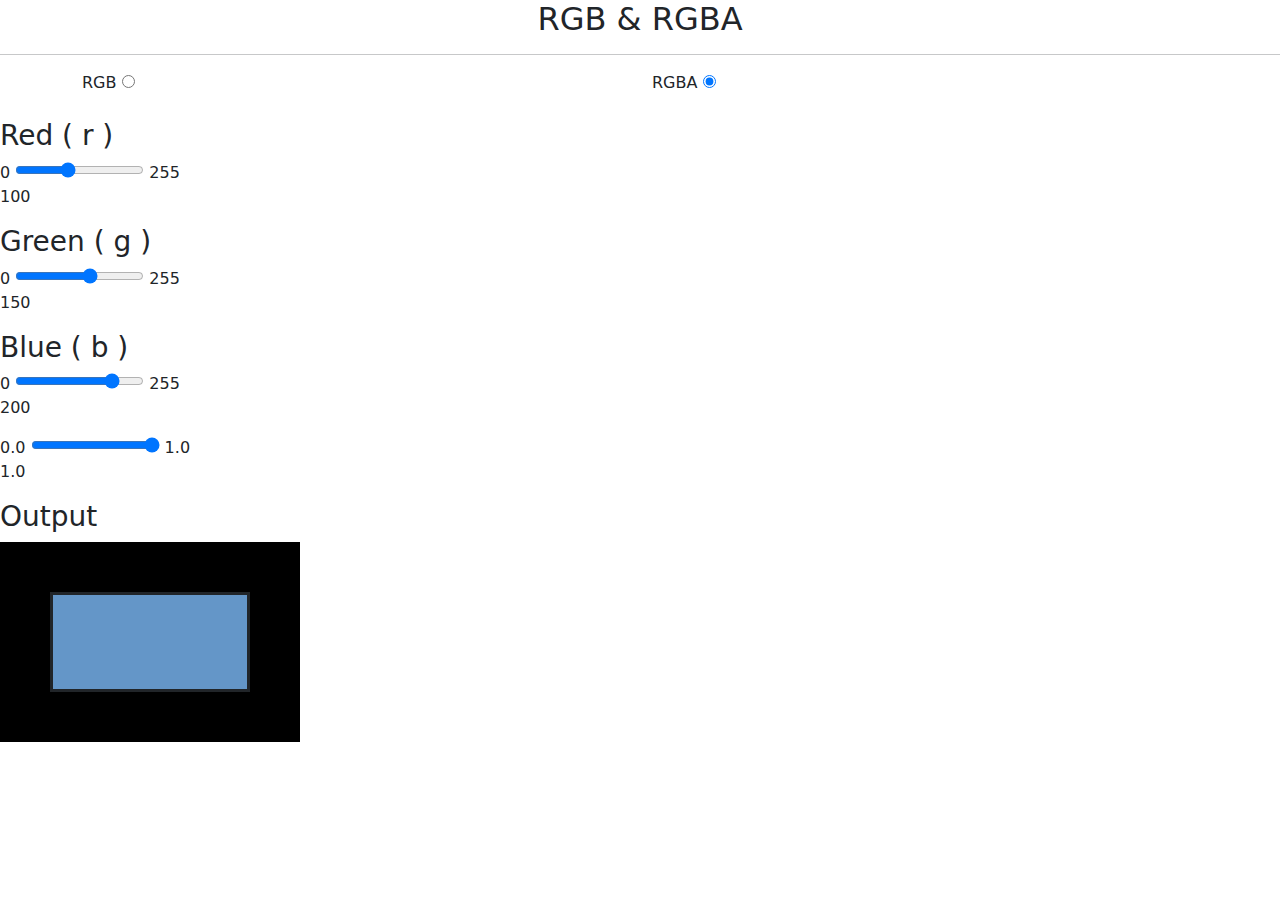
==== index.html @ 7fee93c8 "Code Preparation" ====
<!DOCTYPE html>
<html lang="en">

<head>
  <meta charset="UTF-8">
  <meta name="viewport" content="width=device-width, initial-scale=1.0">
  <title>Color Picker System</title>
  <link rel="stylesheet" href="styles/custom/style.css">
  <style></style>
  <link rel="stylesheet" href="styles/packages/bootstrap/css/bootstrap.css">
</head>

<body>
  <!-- Header -->
  <h2>RGB & RGBA</h2>
  <hr>
  <!-- Selection -->
  <div class="container">
    <div class="row">
      <div class="col">
        <label for="rgb-selection">RGB</label>
        <input onclick="rgb.prepareRgb()" type="radio" name="rgb-or-rgba" id="rgb-selection">
      </div>
      <div class="col">
        <label for="rgba-selection">RGBA</label>
        <input checked onclick="rgb.prepareRgba()" type="radio" name="rgb-or-rgba" id="rgba-selection">
      </div>
    </div>
  </div>
  <br>
  <!-- Red -->
  <div class="parameter-area">
    <h3>Red ( r )</h3>
    <span> 0 <input oninput="rgb.redSet()" type="range" name="rgb-red-input-range" id="rgb-red-input-range" min="0"
        max="255" value="100"> 255</span>
    <p id="rgb-red-output-number">100</p>
  </div>
  <!-- Green -->
  <div class="parameter-area">
    <h3>Green ( g )</h3>
    <span>0 <input oninput="rgb.greenSet()" type="range" name="rgb-green-input-range" id="rgb-green-input-range" min="0"
        max="255" value="150"> 255</span>
    <p id="rgb-green-output-number">150</p>
  </div>
  <!-- Blue -->
  <div class="parameter-area">
    <h3>Blue ( b )</h3>
    <span> 0 <input type="range" oninput="rgb.blueSet()" name="rgb-blue-input-range" id="rgb-blue-input-range" min="0"
        max="255" value="200">
      255</span>
    <p id="rgb-blue-output-number">200</p>
  </div>
  <!-- Alpha -->
  <div id="rgb-alpha-area" class="parameter-area">
    <span>0.0 <input oninput="rgb.alphaSet()" type="range" value="100" min="0" max="100" id="rgb-alpha-input-range"
        name="rgb-input-input-range"> 1.0</span>
    <p id="rgb-alpha-output-number">1.0</p>
  </div>
  <!-- Color Output -->
  <h3>Output</h3>
  <div class="background-area">
    <div class="area" id="rgb-output-color"></div>
  </div>
  <!-- Scripts -->
  <script src="scripts/packages/bootstrap/js/bootstrap.bundle.js"></script>
  <script src="scripts/custom/main.js"></script>
</body>

</html>
---- styles/custom/style.css ----
h2 {
  text-align: center;
}

.area {
  width: 200px;
  height: 100px;
  border: solid;
  margin: auto;
}

.background-area {
  width: 300px;
  height: 200px;
  background-color: black;
  align-items: center;
  display: flex;
}

#rgb-output-color {
  background-color: rgb(100, 150, 200);
}
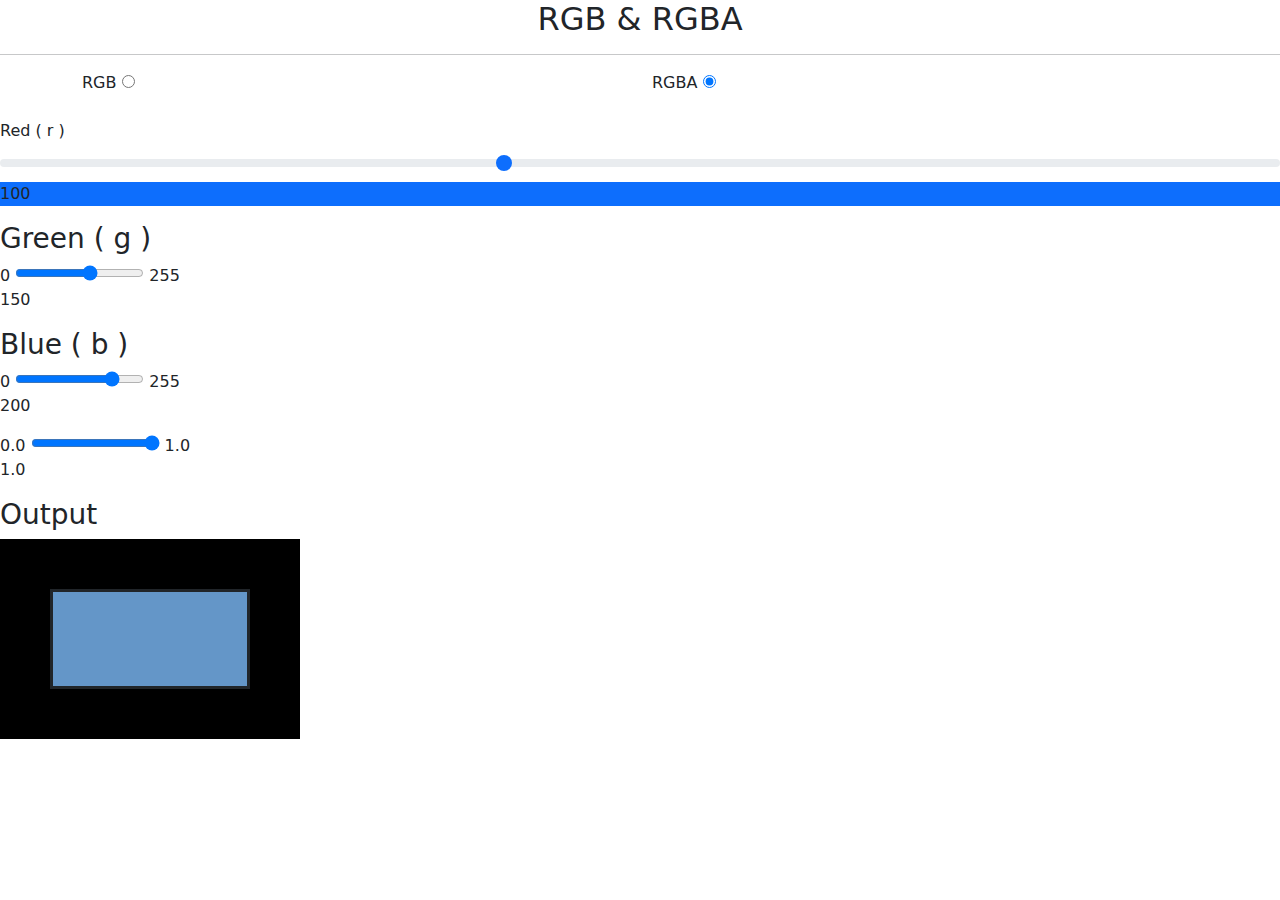
==== commit da481fec: "Style Red section" ====
--- a/index.html
+++ b/index.html
@@ -30,10 +30,9 @@
   <br>
   <!-- Red -->
   <div class="parameter-area">
-    <h3>Red ( r )</h3>
-    <span> 0 <input oninput="rgb.redSet()" type="range" name="rgb-red-input-range" id="rgb-red-input-range" min="0"
-        max="255" value="100"> 255</span>
-    <p id="rgb-red-output-number">100</p>
+    <label class="form-label" for="rgb-red-input-range">Red ( r )</label>
+    <input class="form-range" oninput="rgb.redSet()" type="range" name="rgb-red-input-range" id="rgb-red-input-range" min="0" max="255" value="100">
+    <p class="bg-primary" id="rgb-red-output-number">100</p>
   </div>
   <!-- Green -->
   <div class="parameter-area">
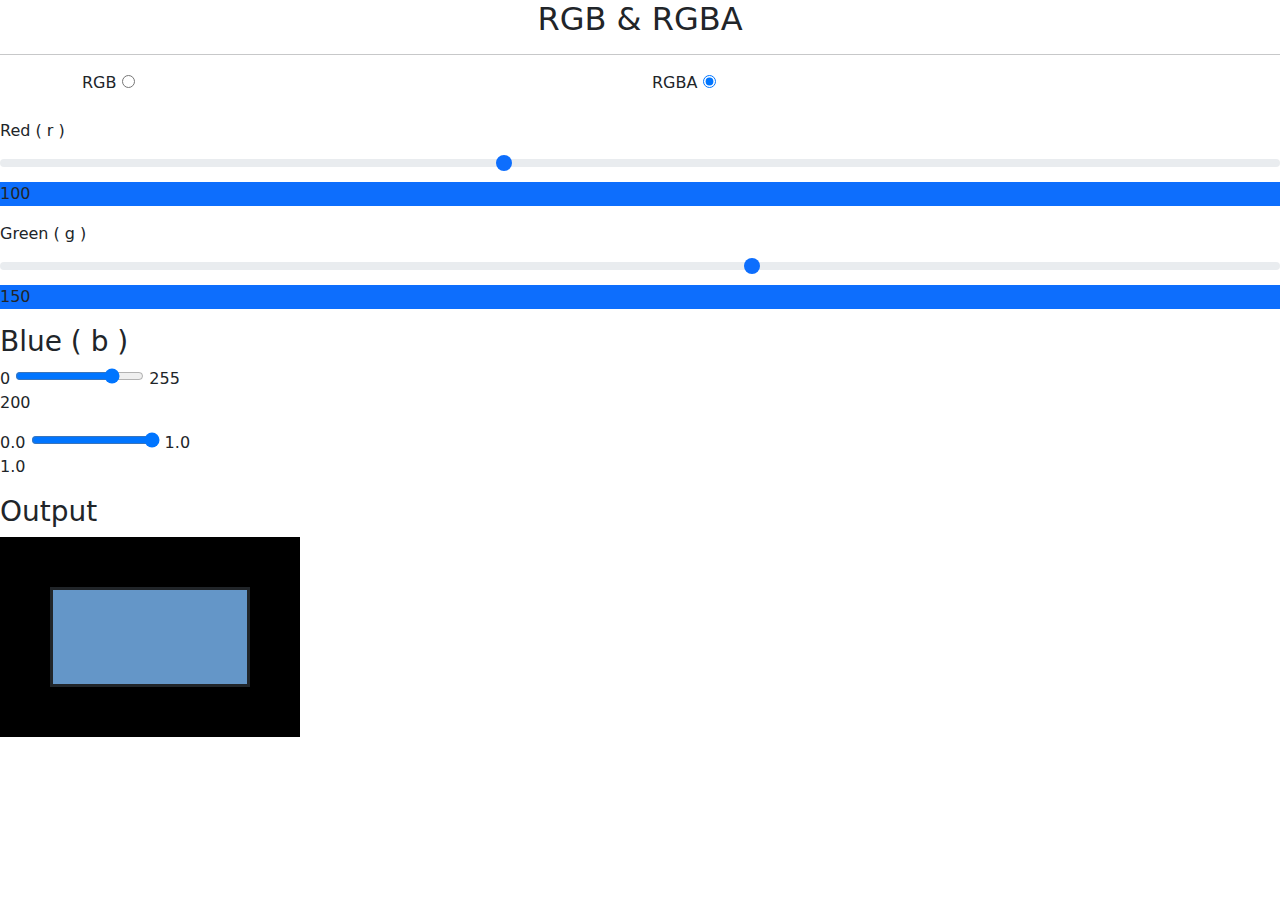
==== commit 73583147: "Style Green section" ====
--- a/index.html
+++ b/index.html
@@ -31,15 +31,16 @@
   <!-- Red -->
   <div class="parameter-area">
     <label class="form-label" for="rgb-red-input-range">Red ( r )</label>
-    <input class="form-range" oninput="rgb.redSet()" type="range" name="rgb-red-input-range" id="rgb-red-input-range" min="0" max="255" value="100">
+    <input class="form-range" oninput="rgb.redSet()" type="range" name="rgb-red-input-range" id="rgb-red-input-range"
+      min="0" max="255" value="100">
     <p class="bg-primary" id="rgb-red-output-number">100</p>
   </div>
   <!-- Green -->
   <div class="parameter-area">
-    <h3>Green ( g )</h3>
-    <span>0 <input oninput="rgb.greenSet()" type="range" name="rgb-green-input-range" id="rgb-green-input-range" min="0"
-        max="255" value="150"> 255</span>
-    <p id="rgb-green-output-number">150</p>
+    <label class="form-label" for="rgb-green-input-range">Green ( g )</label>
+    <input class="form-range" oninput="rgb.greenSet()" type="range" name="rgb-green-input-range" id="rgb-green-input-range" max="255"
+      min="0" value="150">
+    <p class="bg-primary" id="rgb-green-output-number">150</p>
   </div>
   <!-- Blue -->
   <div class="parameter-area">
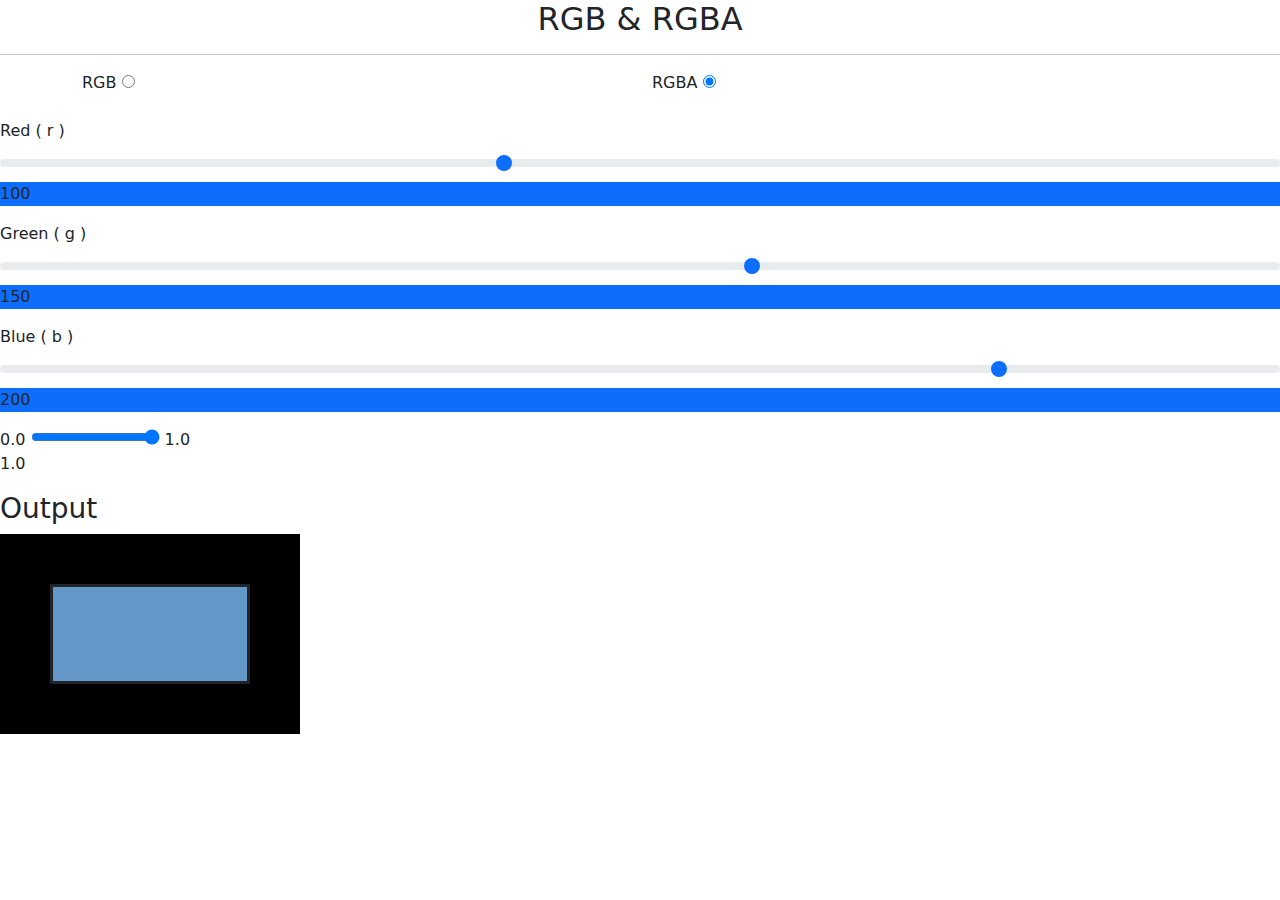
==== commit b8c5707c: "Style Blue section" ====
--- a/index.html
+++ b/index.html
@@ -38,17 +38,16 @@
   <!-- Green -->
   <div class="parameter-area">
     <label class="form-label" for="rgb-green-input-range">Green ( g )</label>
-    <input class="form-range" oninput="rgb.greenSet()" type="range" name="rgb-green-input-range" id="rgb-green-input-range" max="255"
-      min="0" value="150">
+    <input class="form-range" oninput="rgb.greenSet()" type="range" name="rgb-green-input-range"
+      id="rgb-green-input-range" min="0" max="255" value="150">
     <p class="bg-primary" id="rgb-green-output-number">150</p>
   </div>
   <!-- Blue -->
   <div class="parameter-area">
-    <h3>Blue ( b )</h3>
-    <span> 0 <input type="range" oninput="rgb.blueSet()" name="rgb-blue-input-range" id="rgb-blue-input-range" min="0"
-        max="255" value="200">
-      255</span>
-    <p id="rgb-blue-output-number">200</p>
+    <label class="form-label" for="rgb-blue-input-range">Blue ( b )</label>
+    <input class="form-range" type="range" oninput="rgb.blueSet()" name="rgb-blue-input-range" id="rgb-blue-input-range" min="0" max="255"
+      value="200">
+    <p class="bg-primary" id="rgb-blue-output-number">200</p>
   </div>
   <!-- Alpha -->
   <div id="rgb-alpha-area" class="parameter-area">
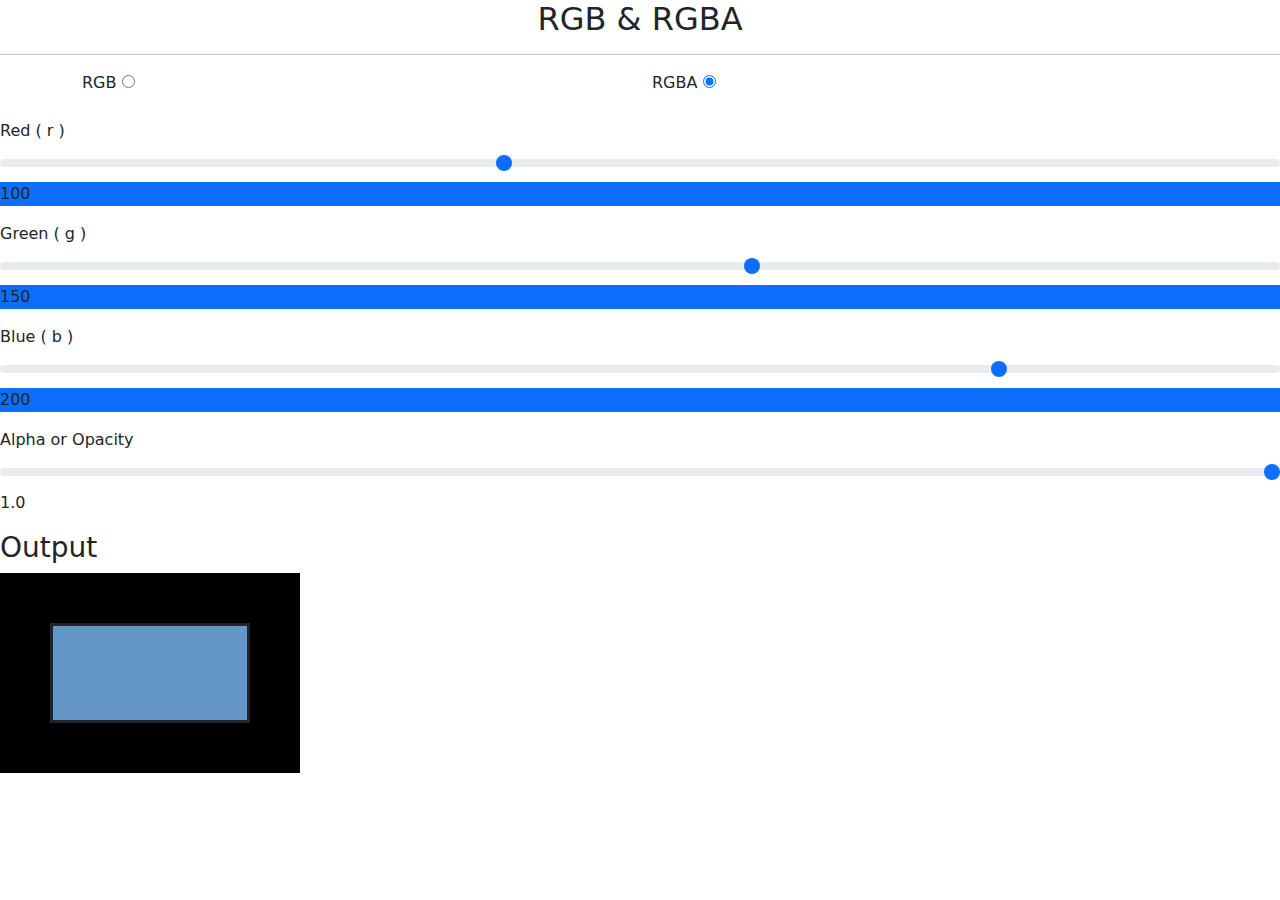
==== commit 21e62781: "Style Alpha section" ====
--- a/index.html
+++ b/index.html
@@ -45,14 +45,15 @@
   <!-- Blue -->
   <div class="parameter-area">
     <label class="form-label" for="rgb-blue-input-range">Blue ( b )</label>
-    <input class="form-range" type="range" oninput="rgb.blueSet()" name="rgb-blue-input-range" id="rgb-blue-input-range" min="0" max="255"
-      value="200">
+    <input class="form-range" type="range" oninput="rgb.blueSet()" name="rgb-blue-input-range" id="rgb-blue-input-range"
+      min="0" max="255" value="200">
     <p class="bg-primary" id="rgb-blue-output-number">200</p>
   </div>
   <!-- Alpha -->
   <div id="rgb-alpha-area" class="parameter-area">
-    <span>0.0 <input oninput="rgb.alphaSet()" type="range" value="100" min="0" max="100" id="rgb-alpha-input-range"
-        name="rgb-input-input-range"> 1.0</span>
+    <label for="rgb-alpha-input-range" class="form-label">Alpha or Opacity</label>
+    <input class="form-range" oninput="rgb.alphaSet()" type="range" value="100" min="0" max="100" name="rgb-input-input-range"
+      id="rgb-alpha-input-range">
     <p id="rgb-alpha-output-number">1.0</p>
   </div>
   <!-- Color Output -->
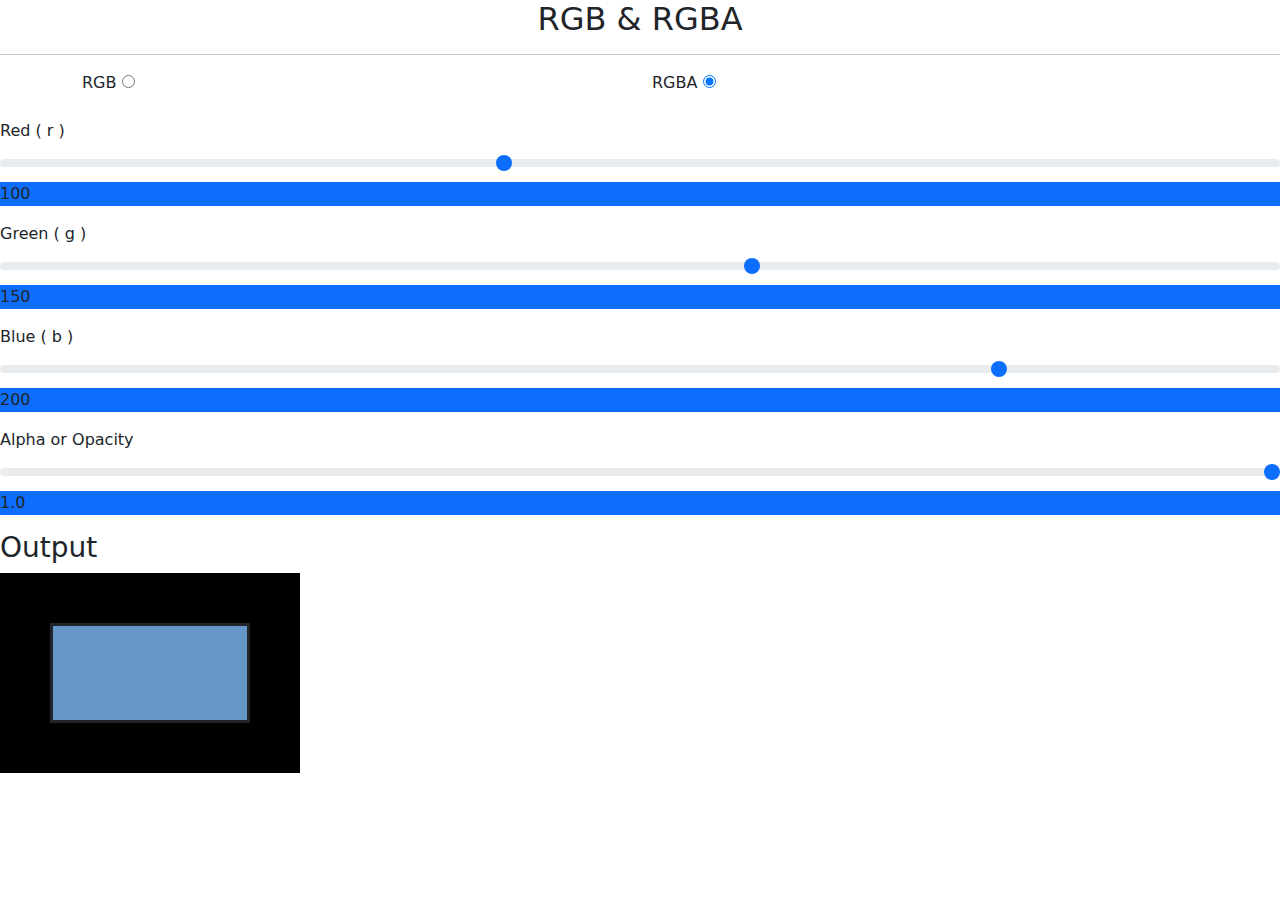
==== commit 4cc62bec: "... Style Alpha section" ====
--- a/index.html
+++ b/index.html
@@ -54,7 +54,7 @@
     <label for="rgb-alpha-input-range" class="form-label">Alpha or Opacity</label>
     <input class="form-range" oninput="rgb.alphaSet()" type="range" value="100" min="0" max="100" name="rgb-input-input-range"
       id="rgb-alpha-input-range">
-    <p id="rgb-alpha-output-number">1.0</p>
+    <p class="bg-primary" id="rgb-alpha-output-number">1.0</p>
   </div>
   <!-- Color Output -->
   <h3>Output</h3>
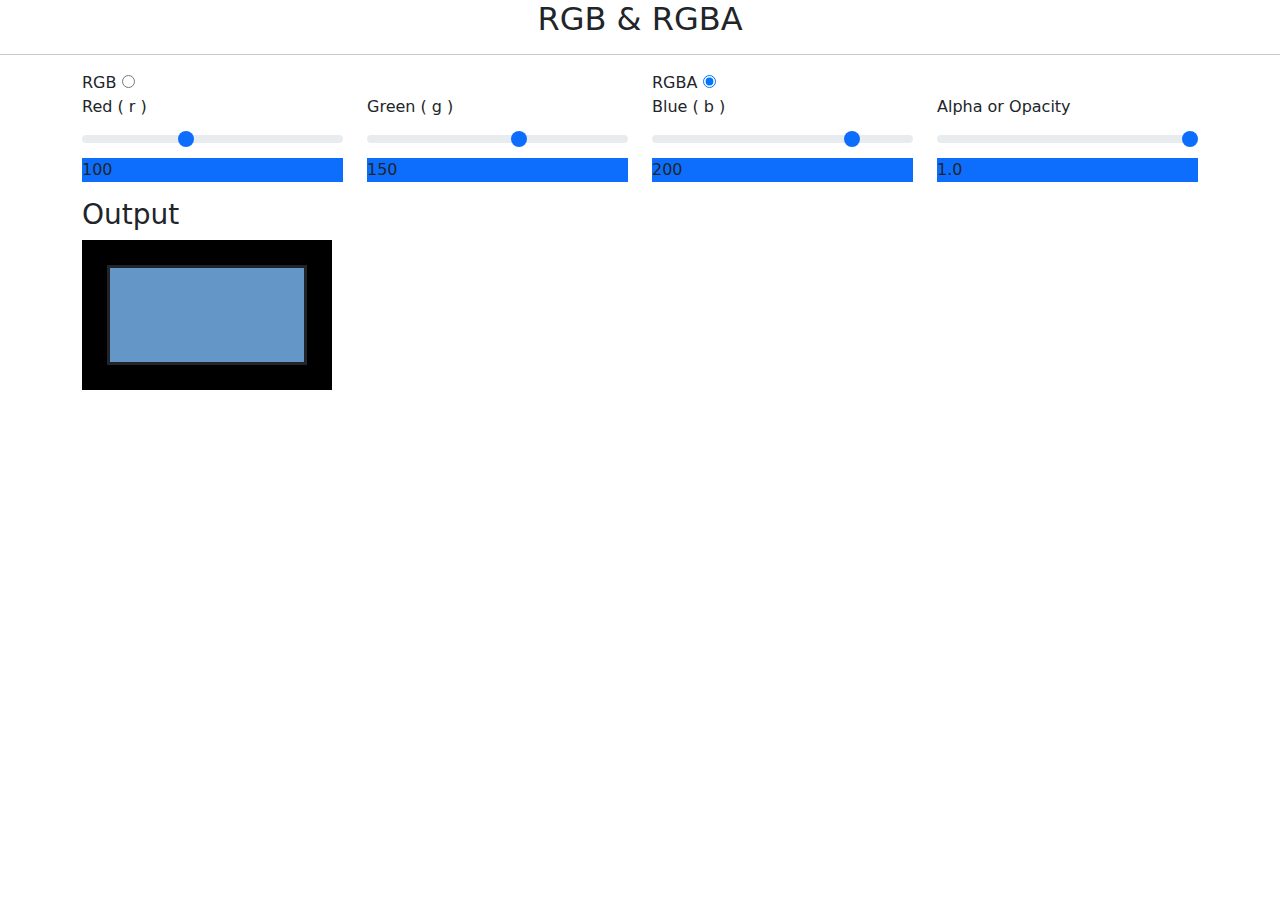
==== commit 509efb35: "Made Responsive" ====
--- a/index.html
+++ b/index.html
@@ -16,7 +16,7 @@
   <hr>
   <!-- Selection -->
   <div class="container">
-    <div class="row">
+    <div class="row justify-">
       <div class="col">
         <label for="rgb-selection">RGB</label>
         <input onclick="rgb.prepareRgb()" type="radio" name="rgb-or-rgba" id="rgb-selection">
@@ -26,40 +26,42 @@
         <input checked onclick="rgb.prepareRgba()" type="radio" name="rgb-or-rgba" id="rgba-selection">
       </div>
     </div>
-  </div>
-  <br>
-  <!-- Red -->
-  <div class="parameter-area">
-    <label class="form-label" for="rgb-red-input-range">Red ( r )</label>
-    <input class="form-range" oninput="rgb.redSet()" type="range" name="rgb-red-input-range" id="rgb-red-input-range"
-      min="0" max="255" value="100">
-    <p class="bg-primary" id="rgb-red-output-number">100</p>
-  </div>
-  <!-- Green -->
-  <div class="parameter-area">
-    <label class="form-label" for="rgb-green-input-range">Green ( g )</label>
-    <input class="form-range" oninput="rgb.greenSet()" type="range" name="rgb-green-input-range"
-      id="rgb-green-input-range" min="0" max="255" value="150">
-    <p class="bg-primary" id="rgb-green-output-number">150</p>
-  </div>
-  <!-- Blue -->
-  <div class="parameter-area">
-    <label class="form-label" for="rgb-blue-input-range">Blue ( b )</label>
-    <input class="form-range" type="range" oninput="rgb.blueSet()" name="rgb-blue-input-range" id="rgb-blue-input-range"
-      min="0" max="255" value="200">
-    <p class="bg-primary" id="rgb-blue-output-number">200</p>
-  </div>
-  <!-- Alpha -->
-  <div id="rgb-alpha-area" class="parameter-area">
-    <label for="rgb-alpha-input-range" class="form-label">Alpha or Opacity</label>
-    <input class="form-range" oninput="rgb.alphaSet()" type="range" value="100" min="0" max="100" name="rgb-input-input-range"
-      id="rgb-alpha-input-range">
-    <p class="bg-primary" id="rgb-alpha-output-number">1.0</p>
-  </div>
-  <!-- Color Output -->
-  <h3>Output</h3>
-  <div class="background-area">
-    <div class="area" id="rgb-output-color"></div>
+    <div class="row">
+      <br>
+      <!-- Red -->
+      <div class="parameter-area col-10 col-sm-6 col-md-4 col-lg-3">
+        <label class="form-label" for="rgb-red-input-range">Red ( r )</label>
+        <input class="form-range" oninput="rgb.redSet()" type="range" name="rgb-red-input-range"
+          id="rgb-red-input-range" min="0" max="255" value="100">
+        <p class="bg-primary" id="rgb-red-output-number">100</p>
+      </div>
+      <!-- Green -->
+      <div class="parameter-area parameter-area col-10 col-sm-6 col-md-4 col-lg-3">
+        <label class="form-label" for="rgb-green-input-range">Green ( g )</label>
+        <input class="form-range" oninput="rgb.greenSet()" type="range" name="rgb-green-input-range"
+          id="rgb-green-input-range" min="0" max="255" value="150">
+        <p class="bg-primary" id="rgb-green-output-number">150</p>
+      </div>
+      <!-- Blue -->
+      <div class="parameter-area col-10 col-sm-6 col-md-4 col-lg-3">
+        <label class="form-label" for="rgb-blue-input-range">Blue ( b )</label>
+        <input class="form-range" type="range" oninput="rgb.blueSet()" name="rgb-blue-input-range"
+          id="rgb-blue-input-range" min="0" max="255" value="200">
+        <p class="bg-primary" id="rgb-blue-output-number">200</p>
+      </div>
+      <!-- Alpha -->
+      <div id="rgb-alpha-area" class="parameter-area  col-10 col-sm-6 col-md-4 col-lg-3">
+        <label for="rgb-alpha-input-range" class="form-label">Alpha or Opacity</label>
+        <input class="form-range" oninput="rgb.alphaSet()" type="range" value="100" min="0" max="100"
+          name="rgb-input-input-range" id="rgb-alpha-input-range">
+        <p class="bg-primary" id="rgb-alpha-output-number">1.0</p>
+      </div>
+    </div>
+    <!-- Color Output -->
+    <h3>Output</h3>
+    <div class="background-area">
+      <div class="area" id="rgb-output-color"></div>
+    </div>
   </div>
   <!-- Scripts -->
   <script src="scripts/packages/bootstrap/js/bootstrap.bundle.js"></script>
--- a/styles/custom/style.css
+++ b/styles/custom/style.css
@@ -10,8 +10,8 @@
 }
 
 .background-area {
-  width: 300px;
-  height: 200px;
+  width: 250px;
+  height: 150px;
   background-color: black;
   align-items: center;
   display: flex;
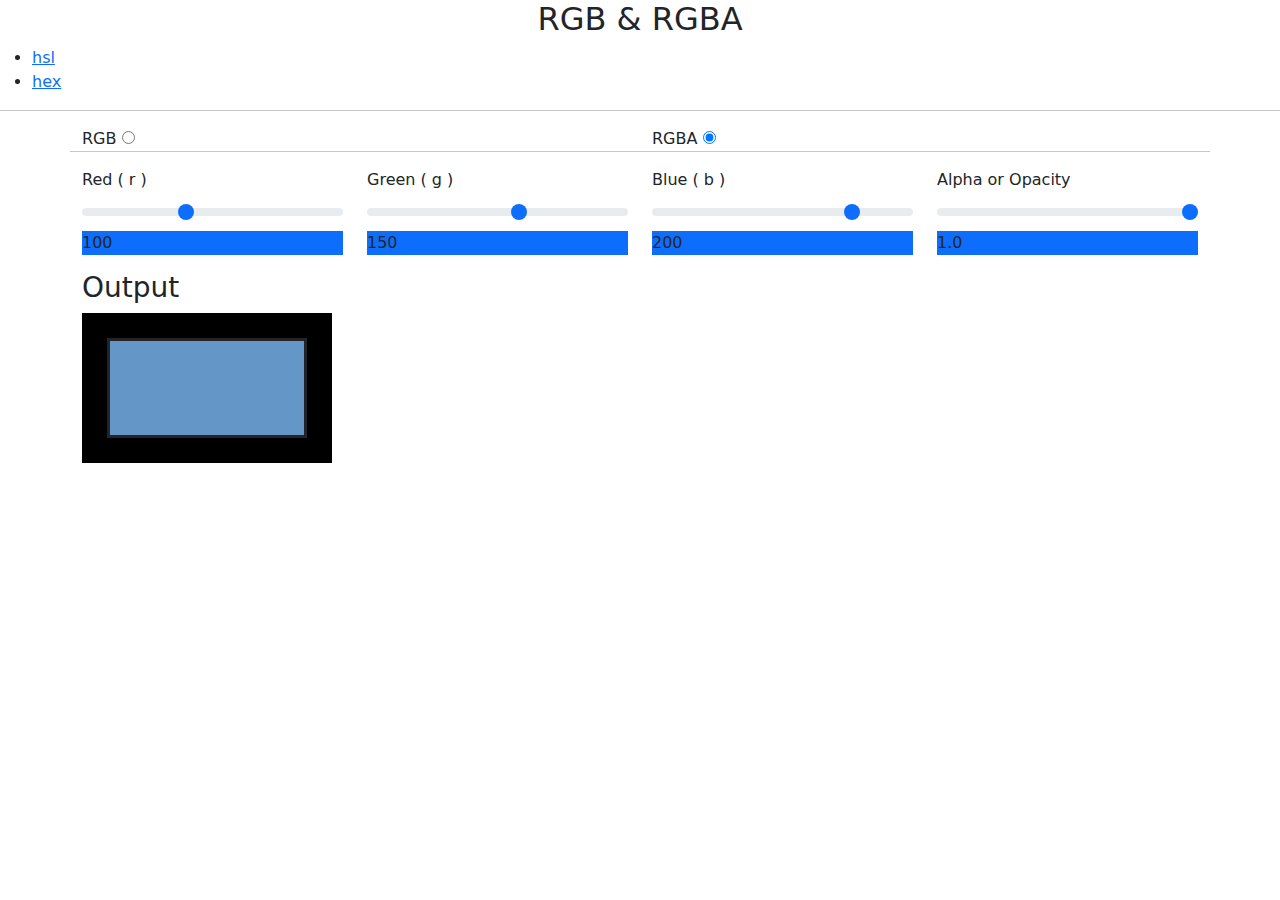
==== commit 99d67b39: "Add some random changes" ====
--- a/index.html
+++ b/index.html
@@ -13,6 +13,10 @@
 <body>
   <!-- Header -->
   <h2>RGB & RGBA</h2>
+  <ul class="menu">
+    <li ><a  href="pages/hsl.html">hsl</a></li>
+    <li ><a href="pages/hex.html">hex</a></li>
+  </ul>
   <hr>
   <!-- Selection -->
   <div class="container">
@@ -27,7 +31,7 @@
       </div>
     </div>
     <div class="row">
-      <br>
+      <hr>
       <!-- Red -->
       <div class="parameter-area col-10 col-sm-6 col-md-4 col-lg-3">
         <label class="form-label" for="rgb-red-input-range">Red ( r )</label>
